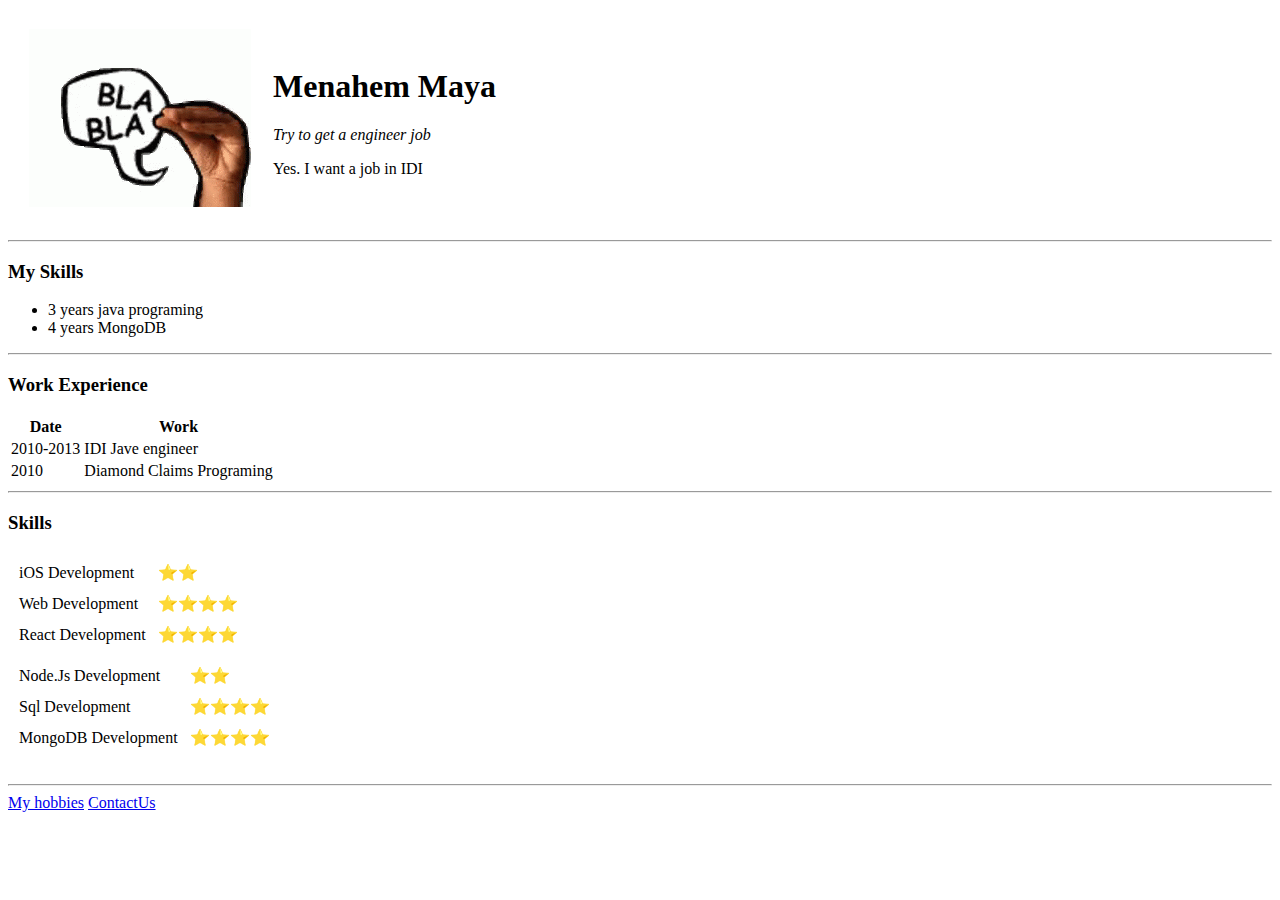
==== index.html @ 57efeb46 "Add initial cv website files" ====
<!DOCTYPE html>
<html lang="en" dir="ltr">

<head>
  <meta charset="utf-8">
  <title>Menahem's Personal Site</title>
</head>

<body>
  <table cellspacing="20">
    <tr>
      <td><img src="images\bla bla.png" alt="My profile FB pic" /></img></td>
      <td>
        <h1>Menahem Maya</h1>
        <p><em>Try to get a engineer job</em></p>
        <p>Yes. I want a job in IDI</p>
      </td>
    </tr>
  </table>
  <hr>
  <h3>My Skills</h3>
  <ul>
    <li>3 years java programing</li>
    <li>4 years MongoDB</li>
    </li>
  </ul>
<hr>
  <h3>Work Experience</h3>
  <table>
    <thead>
      <tr>
        <th>Date</th>
        <th>Work</th>
      </tr>
    </thead>
    <tbody>
      <tr>
        <td>2010-2013</td>
        <td>IDI Jave engineer</td>
      </tr>
      <tr>
        <td>2010</td>
        <td>Diamond Claims Programing</td>
      </tr>
    </tbody>
  </table>

<hr>
  <h3>Skills</h3>
  <table cellspacing="10">
    <tbody>
      <tr>
        <td>iOS Development</td>
        <td>⭐⭐</td>
      </tr>
      <tr>
        <td>Web Development</td>
        <td>⭐⭐⭐⭐</td>
      </tr>
      <tr>
        <td>React Development</td>
        <td>⭐⭐⭐⭐</td>
      </tr>
    </tbody>
  </table>
  </td>
  <td>
    <table cellspacing="10">
      <tbody>
        <tr>
          <td>Node.Js Development</td>
          <td>⭐⭐</td>
        </tr>
        <tr>
          <td>Sql Development</td>
          <td>⭐⭐⭐⭐</td>
        </tr>
        <tr>
          <td>MongoDB Development</td>
          <td>⭐⭐⭐⭐</td>
        </tr>
      </tbody>
    </table>










    <br>
    <hr>
    <a href="hobbies.html">My hobbies</a>
    <a href="contactUs.html">ContactUs</a>

</body>

</html>
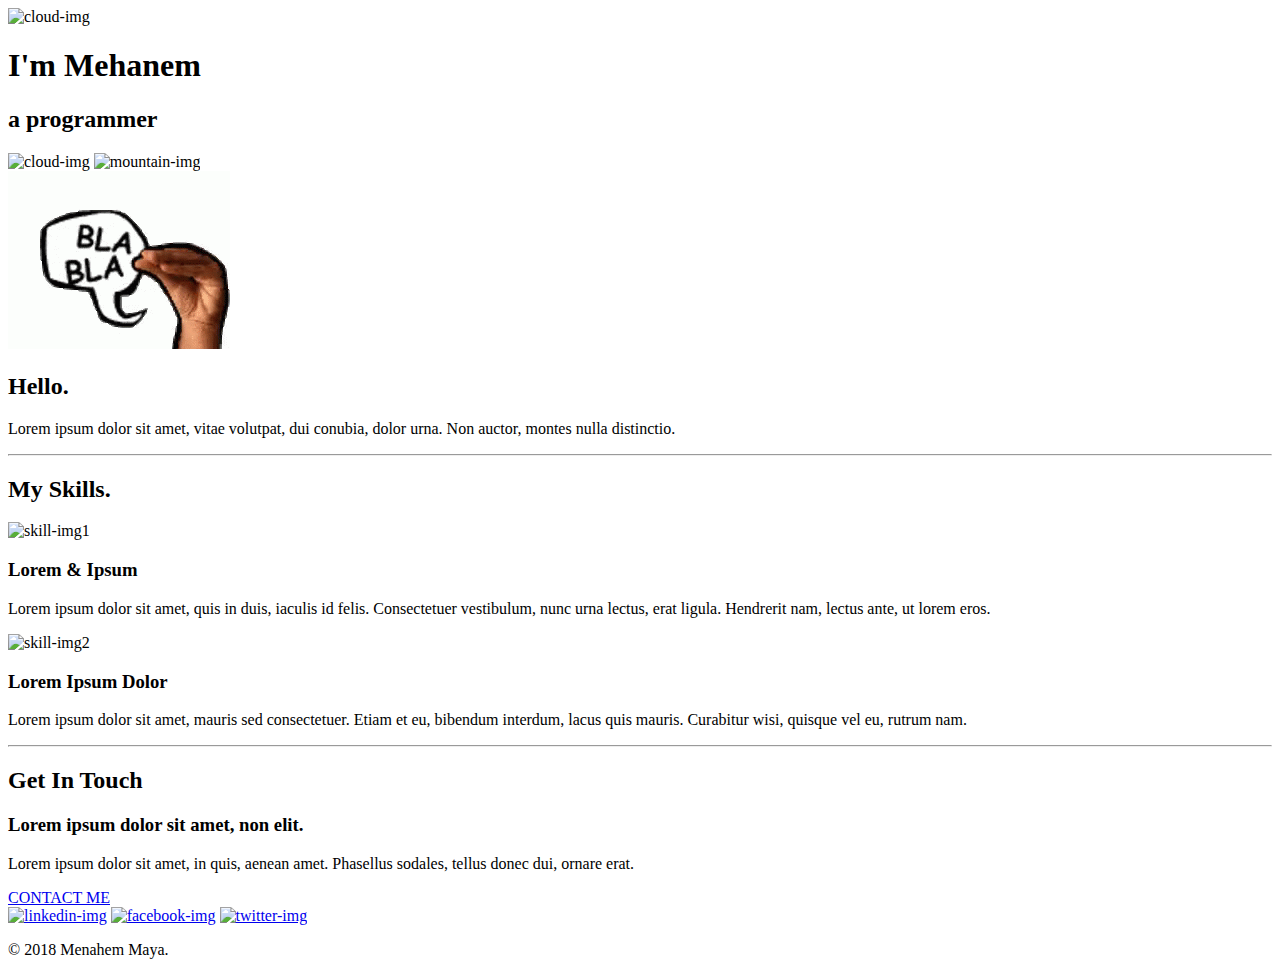
==== commit 6944d64f: "Add files via upload" ====
--- a/index.html
+++ b/index.html
@@ -3,98 +3,61 @@
 
 <head>
   <meta charset="utf-8">
-  <title>Menahem's Personal Site</title>
+  <title>Mehanem Maya</title>
+  <link rel="stylesheet" href="css/style.css">
+  <link rel="icon" href="favicon.ico">
+  <link href="https://fonts.googleapis.com/css?family=Merriweather|Monsterrat|Sacramento" rel="stylesheet">
 </head>
+<div class="top-container">
+  <img class="top-cloud" src="images/cloud.png" alt="cloud-img">
+  <h1>I'm Mehanem</h1>
+  <h2>a programmer</h2>
+  <img class="bottom-cloud" src="images/cloud.png" alt="cloud-img">
+  <img src="images/mountain.png" alt="mountain-img">
 
-<body>
-  <table cellspacing="20">
-    <tr>
-      <td><img src="images\bla bla.png" alt="My profile FB pic" /></img></td>
-      <td>
-        <h1>Menahem Maya</h1>
-        <p><em>Try to get a engineer job</em></p>
-        <p>Yes. I want a job in IDI</p>
-      </td>
-    </tr>
-  </table>
+</div>
+
+<div class="middle-container">
+  <div class="profile">
+    <img src="images/bla bla.png" alt="middle-img">
+    <h2>Hello.</h2>
+    <p class="middle-p">Lorem ipsum dolor sit amet, vitae volutpat, dui conubia, dolor urna. Non auctor, montes nulla distinctio.</p>
+  </div>
   <hr>
-  <h3>My Skills</h3>
-  <ul>
-    <li>3 years java programing</li>
-    <li>4 years MongoDB</li>
-    </li>
-  </ul>
-<hr>
-  <h3>Work Experience</h3>
-  <table>
-    <thead>
-      <tr>
-        <th>Date</th>
-        <th>Work</th>
-      </tr>
-    </thead>
-    <tbody>
-      <tr>
-        <td>2010-2013</td>
-        <td>IDI Jave engineer</td>
-      </tr>
-      <tr>
-        <td>2010</td>
-        <td>Diamond Claims Programing</td>
-      </tr>
-    </tbody>
-  </table>
-
-<hr>
-  <h3>Skills</h3>
-  <table cellspacing="10">
-    <tbody>
-      <tr>
-        <td>iOS Development</td>
-        <td>⭐⭐</td>
-      </tr>
-      <tr>
-        <td>Web Development</td>
-        <td>⭐⭐⭐⭐</td>
-      </tr>
-      <tr>
-        <td>React Development</td>
-        <td>⭐⭐⭐⭐</td>
-      </tr>
-    </tbody>
-  </table>
-  </td>
-  <td>
-    <table cellspacing="10">
-      <tbody>
-        <tr>
-          <td>Node.Js Development</td>
-          <td>⭐⭐</td>
-        </tr>
-        <tr>
-          <td>Sql Development</td>
-          <td>⭐⭐⭐⭐</td>
-        </tr>
-        <tr>
-          <td>MongoDB Development</td>
-          <td>⭐⭐⭐⭐</td>
-        </tr>
-      </tbody>
-    </table>
+  <div class="skills">
+    <h2>My Skills.</h2>
+    <div class="skill-row">
+      <img class="skill-img1" src="https://www.shutterstock.com/blog/wp-content/uploads/sites/5/2019/07/Man-Silhouette.jpg" alt="skill-img1">
+      <h3>Lorem & Ipsum</h3>
+      <p class="code-skill-desc">Lorem ipsum dolor sit amet, quis in duis, iaculis id felis. Consectetuer vestibulum, nunc urna lectus, erat ligula. Hendrerit nam, lectus ante, ut lorem eros.</p>
+    </div>
+    <div class="skill-row">
+      <img class="skill-img2" src="https://encrypted-tbn0.gstatic.com/images?q=tbn:ANd9GcQ5OpKN39rwaqairJ4K1ydSZGI4OXZP4UNkC6uW15YBLaIizZAAb_zAX6DVXF6wvwe8oas&usqp=CAU" alt="skill-img2">
+      <h3>Lorem Ipsum Dolor</h3>
+      <p class="second-p-class">Lorem ipsum dolor sit amet, mauris sed consectetuer. Etiam et eu, bibendum interdum, lacus quis mauris. Curabitur wisi, quisque vel eu, rutrum nam.</p>
+    </div>
+  </div>
+  <hr>
+  <div class="contact-me">
+    <h2>Get In Touch</h2>
+    <h3>Lorem ipsum dolor sit amet, non elit.</h3>
+    <p class="contact-message">Lorem ipsum dolor sit amet, in quis, aenean amet. Phasellus sodales, tellus donec dui, ornare erat.</p>
+    <a class="btn" href="mailto:MenahemMaya@MenahemMaya.com">CONTACT ME</a>
+  </div>
+</div>
 
 
+<div class="bottom-container">
+
+  <a class="footer-link" href="https://www.linkedin.com/"><img class="linkedIn-img" src="https://pngimg.com/uploads/linkedIn/linkedIn_PNG29.png" alt="linkedin-img"></a>
+  <a class="footer-link" href="https://facebook.com/"><img class="facebook-img"src="https://pngimg.com/uploads/facebook_logos/facebook_logos_PNG19754.png" alt="facebook-img"></a>
+  <a class="footer-link" href="https://twitter.com/"><img class="twitter-img"src="https://pngimg.com/uploads/twitter/twitter_PNG19.png" alt="twitter-img"></a>
+  <p class="copyright">© 2018 Menahem Maya.</p>
+</div>
 
 
-
-
-
-
-
-
-    <br>
-    <hr>
-    <a href="hobbies.html">My hobbies</a>
-    <a href="contactUs.html">ContactUs</a>
+</div>
+<body>
 
 </body>
 
